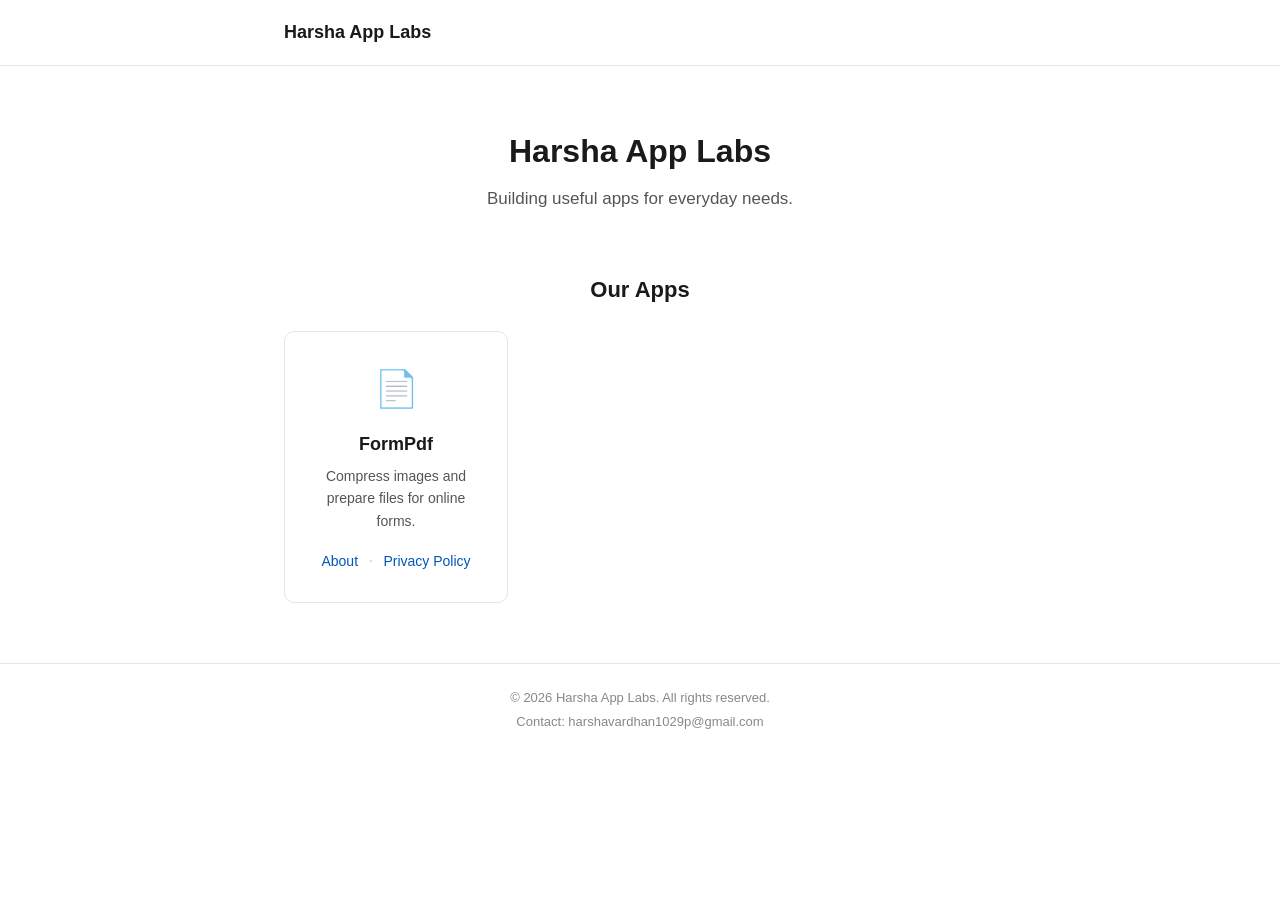
==== index.html @ 96c1ec21 "first commit" ====
<!DOCTYPE html>
<html lang="en">
<head>
  <meta charset="UTF-8">
  <meta name="viewport" content="width=device-width, initial-scale=1.0">
  <title>Harsha App Labs</title>
  <link rel="stylesheet" href="css/style.css">
</head>
<body>
  <header>
    <div class="container">
      <a href="index.html" class="logo">Harsha App Labs</a>
    </div>
  </header>

  <main>
    <section class="hero">
      <div class="container">
        <h1>Harsha App Labs</h1>
        <p>Building useful apps for everyday needs.</p>
      </div>
    </section>

    <section class="apps">
      <div class="container">
        <h2>Our Apps</h2>
        <div class="app-grid">

          <div class="app-card">
            <div class="app-icon">📄</div>
            <h3>FormPdf</h3>
            <p>Compress images and prepare files for online forms.</p>
            <a href="apps/formpdf/about.html">About</a>
            <span class="separator">·</span>
            <a href="apps/formpdf/privacy-policy.html">Privacy Policy</a>
          </div>

          <!-- Add more app cards here as you publish new apps -->

        </div>
      </div>
    </section>
  </main>

  <footer>
    <div class="container">
      <p>&copy; 2026 Harsha App Labs. All rights reserved.</p>
      <p class="contact">Contact: <a href="mailto:harshavardhan1029p@gmail.com">harshavardhan1029p@gmail.com</a></p>
    </div>
  </footer>
</body>
</html>
---- css/style.css ----
/* ===== Reset ===== */
*, *::before, *::after {
  margin: 0;
  padding: 0;
  box-sizing: border-box;
}

/* ===== Base ===== */
body {
  font-family: -apple-system, BlinkMacSystemFont, "Segoe UI", Roboto, Helvetica, Arial, sans-serif;
  color: #1a1a1a;
  background: #ffffff;
  line-height: 1.6;
  -webkit-font-smoothing: antialiased;
}

a {
  color: #0057b8;
  text-decoration: none;
}

a:hover {
  text-decoration: underline;
}

.container {
  max-width: 760px;
  margin: 0 auto;
  padding: 0 24px;
}

/* ===== Header ===== */
header {
  border-bottom: 1px solid #e5e5e5;
  padding: 18px 0;
}

.logo {
  font-size: 18px;
  font-weight: 600;
  color: #1a1a1a;
}

.logo:hover {
  text-decoration: none;
}

/* ===== Hero ===== */
.hero {
  padding: 60px 0 40px;
  text-align: center;
}

.hero h1 {
  font-size: 32px;
  font-weight: 700;
  margin-bottom: 8px;
}

.hero p {
  font-size: 17px;
  color: #555;
}

/* ===== Apps Section ===== */
.apps {
  padding: 20px 0 60px;
}

.apps h2 {
  font-size: 22px;
  font-weight: 600;
  margin-bottom: 24px;
  text-align: center;
}

.app-grid {
  display: grid;
  grid-template-columns: repeat(auto-fill, minmax(220px, 1fr));
  gap: 20px;
}

.app-card {
  border: 1px solid #e5e5e5;
  border-radius: 10px;
  padding: 28px 24px;
  text-align: center;
}

.app-icon {
  font-size: 36px;
  margin-bottom: 12px;
}

.app-card h3 {
  font-size: 18px;
  font-weight: 600;
  margin-bottom: 6px;
}

.app-card p {
  font-size: 14px;
  color: #555;
  margin-bottom: 16px;
}

.app-card a {
  font-size: 14px;
  font-weight: 500;
}

.app-card .separator {
  margin: 0 6px;
  color: #ccc;
}

/* ===== Policy Page ===== */
.policy {
  padding: 48px 0 80px;
}

.policy h1 {
  font-size: 28px;
  font-weight: 700;
  margin-bottom: 4px;
}

.policy .app-name {
  font-size: 15px;
  color: #555;
  margin-bottom: 32px;
}

.policy h2 {
  font-size: 20px;
  font-weight: 600;
  margin-top: 36px;
  margin-bottom: 10px;
}

.policy p,
.policy li {
  font-size: 15px;
  color: #333;
  margin-bottom: 12px;
}

.policy ul {
  padding-left: 20px;
  margin-bottom: 12px;
}

.policy .effective-date {
  font-size: 13px;
  color: #888;
  margin-bottom: 36px;
}

/* ===== Footer ===== */
footer {
  border-top: 1px solid #e5e5e5;
  padding: 24px 0;
  text-align: center;
  font-size: 13px;
  color: #888;
}

footer .contact {
  margin-top: 4px;
}

footer a {
  color: #888;
}

footer a:hover {
  color: #1a1a1a;
}

/* ===== Responsive ===== */
@media (max-width: 480px) {
  .hero h1 {
    font-size: 26px;
  }

  .policy h1 {
    font-size: 24px;
  }

  .container {
    padding: 0 16px;
  }
}
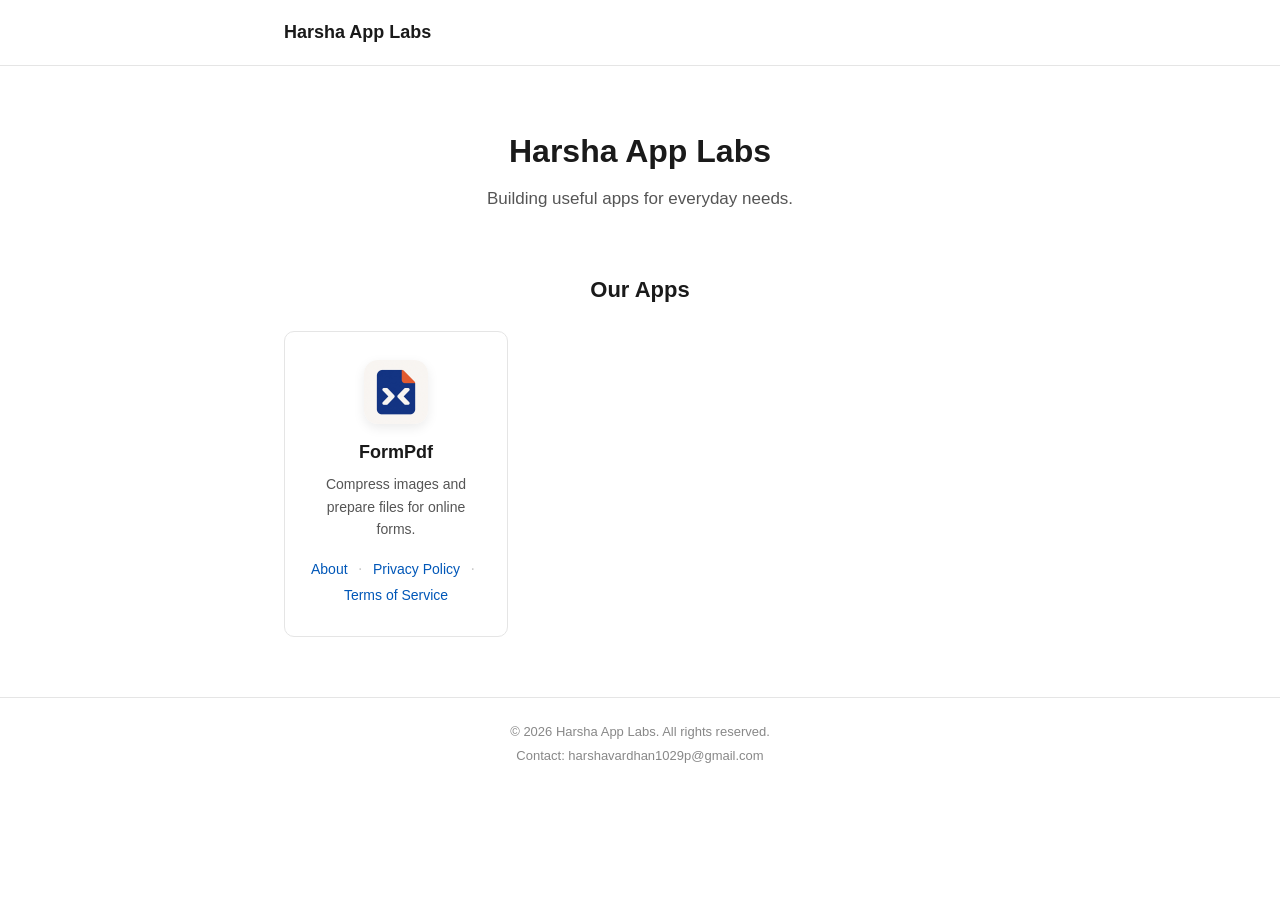
==== commit 10adaa0c: "Add FormPDF icon and Terms of Service page" ====
--- a/index.html
+++ b/index.html
@@ -4,12 +4,13 @@
   <meta charset="UTF-8">
   <meta name="viewport" content="width=device-width, initial-scale=1.0">
   <title>Harsha App Labs</title>
+  <link rel="icon" type="image/jpeg" href="/apps/formpdf/icon.jpg">
   <link rel="stylesheet" href="css/style.css">
 </head>
 <body>
   <header>
     <div class="container">
-      <a href="index.html" class="logo">Harsha App Labs</a>
+      <a href="/" class="logo">Harsha App Labs</a>
     </div>
   </header>
 
@@ -27,12 +28,14 @@
         <div class="app-grid">
 
           <div class="app-card">
-            <div class="app-icon">📄</div>
+            <img src="/apps/formpdf/icon.jpg" alt="FormPdf" class="app-icon">
             <h3>FormPdf</h3>
             <p>Compress images and prepare files for online forms.</p>
-            <a href="apps/formpdf/about.html">About</a>
+            <a href="/apps/formpdf/about">About</a>
             <span class="separator">·</span>
-            <a href="apps/formpdf/privacy-policy.html">Privacy Policy</a>
+            <a href="/apps/formpdf/privacy-policy">Privacy Policy</a>
+            <span class="separator">·</span>
+            <a href="/apps/formpdf/terms-of-service">Terms of Service</a>
           </div>
 
           <!-- Add more app cards here as you publish new apps -->
--- a/css/style.css
+++ b/css/style.css
@@ -88,8 +88,13 @@
 }
 
 .app-icon {
-  font-size: 36px;
-  margin-bottom: 12px;
+  width: 64px;
+  height: 64px;
+  border-radius: 14px;
+  margin: 0 auto 14px;
+  display: block;
+  object-fit: cover;
+  box-shadow: 0 4px 12px rgba(0, 0, 0, 0.08);
 }
 
 .app-card h3 {
@@ -117,6 +122,29 @@
 /* ===== Policy Page ===== */
 .policy {
   padding: 48px 0 80px;
+}
+
+.policy-header {
+  display: flex;
+  align-items: center;
+  gap: 16px;
+  margin-bottom: 28px;
+}
+
+.policy-header .app-page-icon {
+  width: 56px;
+  height: 56px;
+  border-radius: 12px;
+  object-fit: cover;
+  box-shadow: 0 2px 8px rgba(0, 0, 0, 0.08);
+}
+
+.policy-header h1 {
+  margin-bottom: 2px;
+}
+
+.policy-header .app-name {
+  margin-bottom: 0;
 }
 
 .policy h1 {
